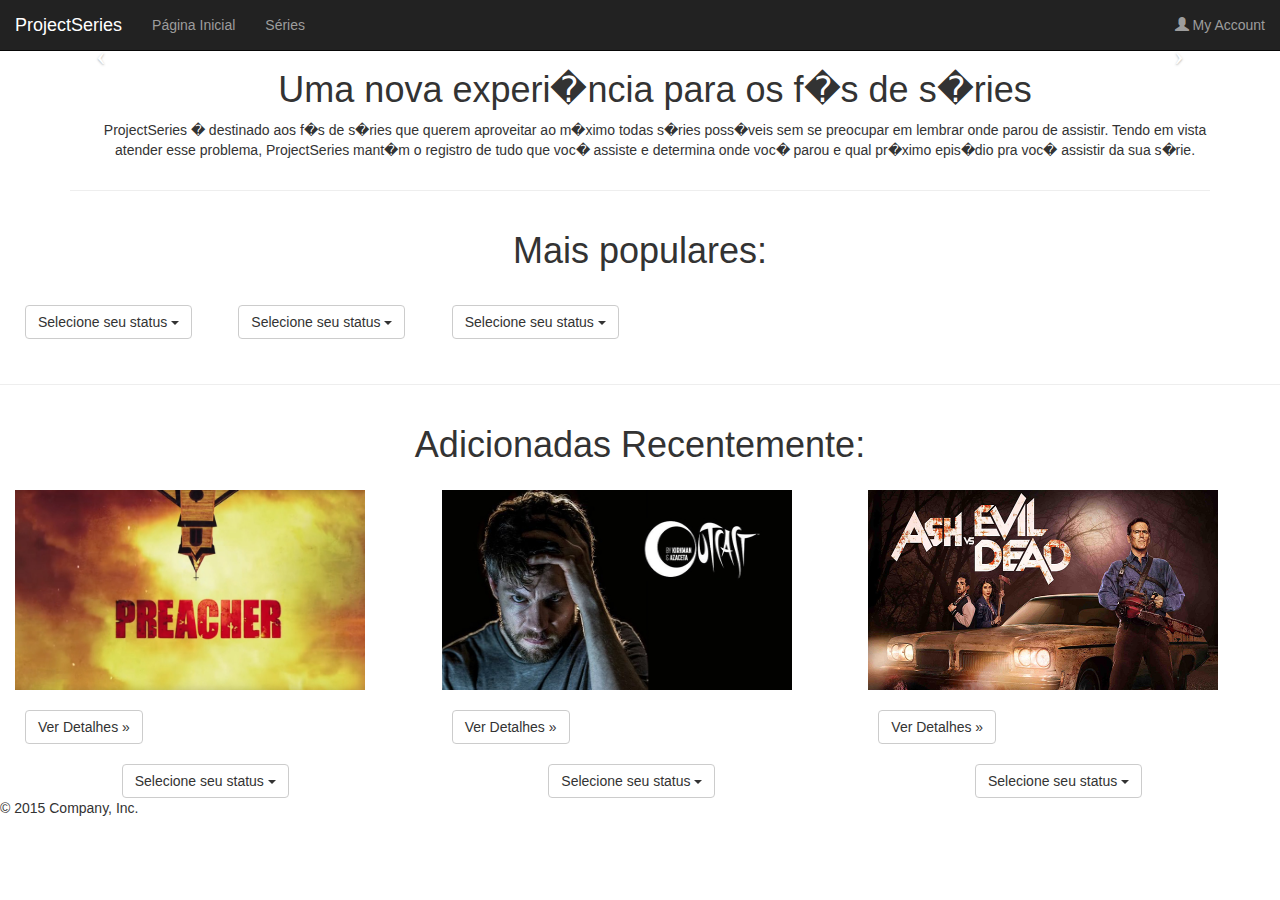
==== ProjectSeriesFront/index.html @ 45796d6a "update in project" ====
<!DOCTYPE html>
<html lang="en" ng-app="ProjectSeries">
<head>
    <meta charset="utf-8">
    <meta http-equiv="X-UA-Compatible" content="IE=edge">
    <meta name="viewport" content="width=device-width, initial-scale=1">
    <!-- The above 3 meta tags *must* come first in the head; any other head content must come *after* these tags -->
    <meta name="description" content="">
    <meta name="author" content="">
    <link rel="icon" href="../../favicon.ico">

    <title>ProjectSeries</title>

    <!-- Bootstrap core CSS -->
    <link href="lib/bootstrap.min.css" rel="stylesheet">
    <link href="css/modern-business.css" rel="stylesheet">
    <link rel="stylesheet" type="text/css" href="lib/font-awesome.min.css">
    <script src="lib/angular.min.js"></script>
    <script src="js/app.js"></script>
	<script src="lib/angular-route.min.js"></script>
    <script src="js/Config/routeConfig.js"></script>
    <script src="js/Controller/principalCtrl.js"></script>
    <script src="js/Controller/listSeriesCtrl.js"></script>
    <script src="js/Controller/seriesCtrl.js"></script>
    <script src="js/Controller/statusSeriesCtrl.js"></script>
    <script src="js/Services/listSeriesAPIService.js"></script>

    <style>
        #homeseries{
            padding: 15px;
        }
        #div1 {
            overflow:hidden;
            text-overflow:ellipsis;
        }
        #block1 {
            padding: 10px;
            float: left;
        }
        #block2 {
            width: 290px;
            float: right;
        }
    </style>
</head>

<body>
<div ng-include="'view/components/navbar.html'"></div>

<div ng-view></div>

</body>
</html>
---- ProjectSeriesFront/css/modern-business.css ----
/*!
 * Start Bootstrap - Modern Business HTML Template (http://startbootstrap.com)
 * Code licensed under the Apache License v2.0.
 * For details, see http://www.apache.org/licenses/LICENSE-2.0.
 */

/* Global Styles */

html,
body {
    height: 100%;
}

body {
    padding-top: 50px; /* Required padding for .navbar-fixed-top. Remove if using .navbar-static-top. Change if height of navigation changes. */
}

.img-portfolio {
    margin-bottom: 30px;
}

.img-hover:hover {
    opacity: 0.8;
}

/* Home Page Carousel */

header.carousel {
    height: 50%;
}

header.carousel .item,
header.carousel .item.active,
header.carousel .carousel-inner {
    height: 100%;
}

header.carousel .fill {
    width: 100%;
    height: 100%;
    background-position: center;
    background-size: cover;
}

/* 404 Page Styles */

.error-404 {
    font-size: 100px;
}

/* Pricing Page Styles */

.price {
    display: block;
    font-size: 50px;
    line-height: 50px;
}

.price sup {
    top: -20px;
    left: 2px;
    font-size: 20px;
}

.period {
    display: block;
    font-style: italic;
}

/* Footer Styles */

footer {
    margin: 50px 0;
}

/* Responsive Styles */

@media(max-width:991px) {
    .customer-img,
    .img-related {
        margin-bottom: 30px;
    }
}

@media(max-width:767px) {
    .img-portfolio {
        margin-bottom: 15px;
    }

    header.carousel .carousel {
        height: 70%;
    }
}
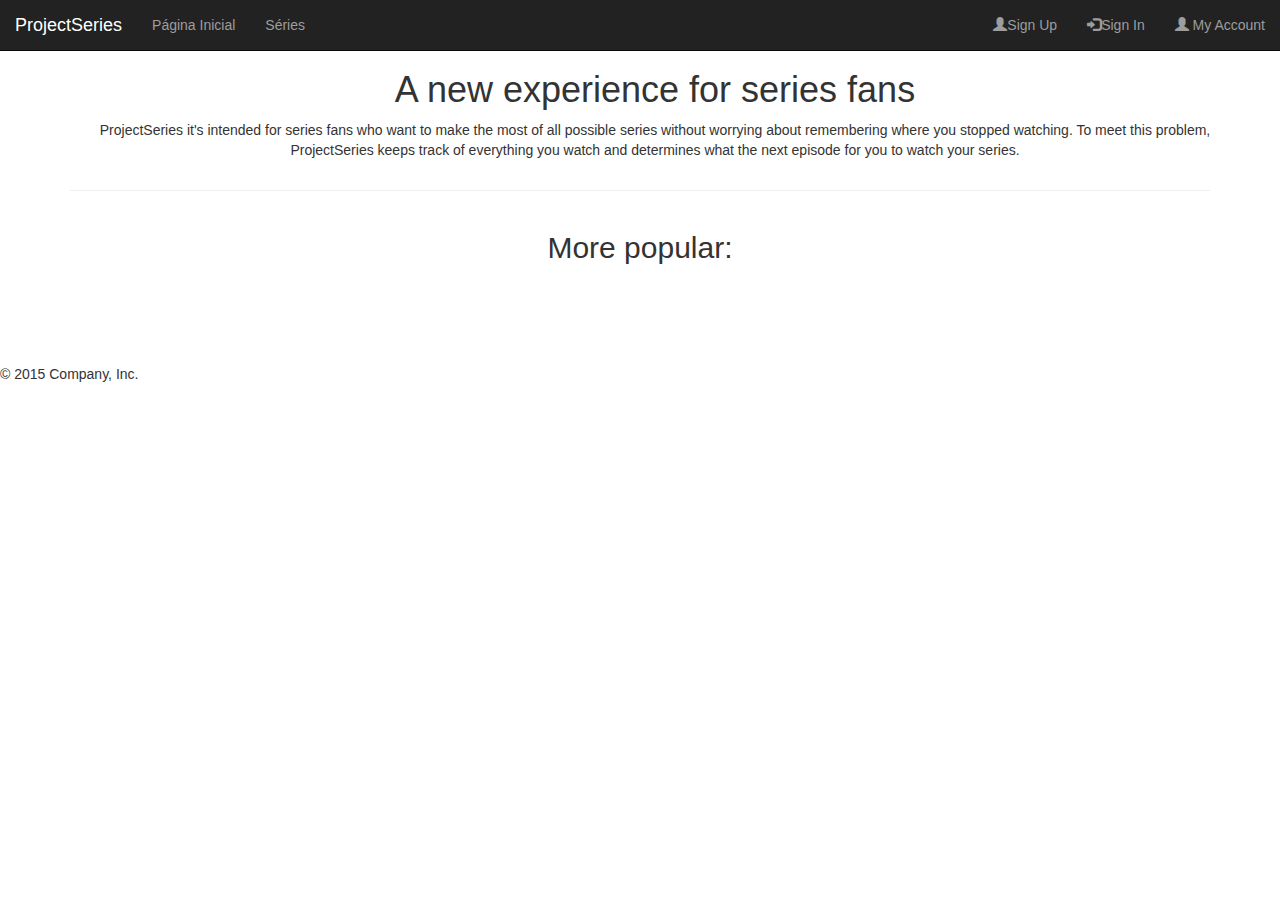
==== commit 96b180a4: "update in project" ====
--- a/ProjectSeriesFront/index.html
+++ b/ProjectSeriesFront/index.html
@@ -23,7 +23,13 @@
     <script src="js/Controller/listSeriesCtrl.js"></script>
     <script src="js/Controller/seriesCtrl.js"></script>
     <script src="js/Controller/statusSeriesCtrl.js"></script>
+    <script src="js/Controller/userCtrl.js"></script>
+    <script src="js/Controller/signUpPageCtrl.js"></script>
     <script src="js/Services/listSeriesAPIService.js"></script>
+    <script src="js/Services/seriesAPIService.js"></script>
+    <script src="js/Values/configValue.js"></script>
+    <script src="lib/bootstrap.min.js"></script>
+    <script src="lib/jquery.min.js"></script>
 
     <style>
         #homeseries{
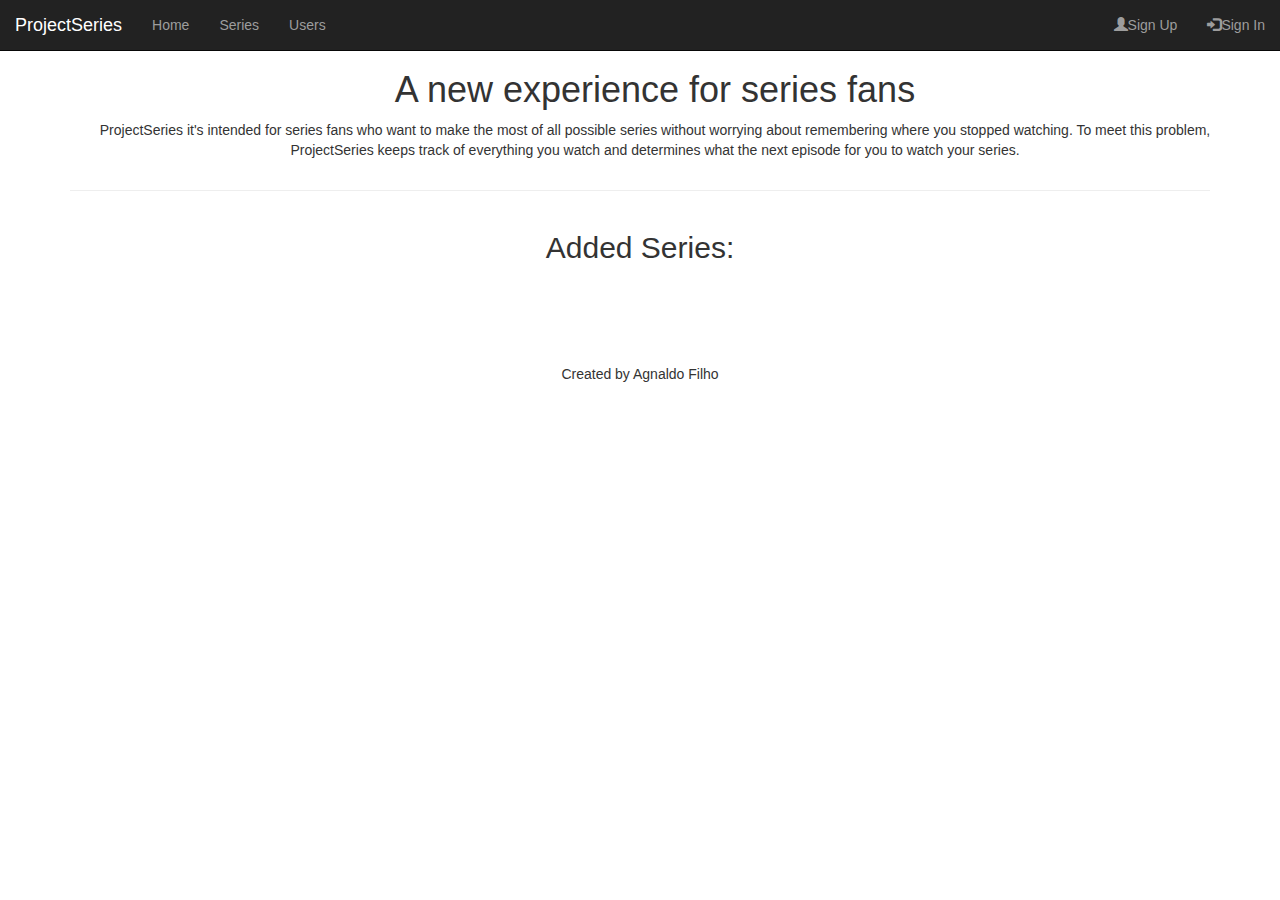
==== commit 885b0783: "update in projectseries" ====
--- a/ProjectSeriesFront/index.html
+++ b/ProjectSeriesFront/index.html
@@ -17,18 +17,22 @@
     <link rel="stylesheet" type="text/css" href="lib/font-awesome.min.css">
     <script src="lib/angular.min.js"></script>
     <script src="js/app.js"></script>
-	<script src="lib/angular-route.min.js"></script>
+    <script src="lib/angular-route.min.js"></script>
     <script src="js/Config/routeConfig.js"></script>
     <script src="js/Controller/principalCtrl.js"></script>
     <script src="js/Controller/listSeriesCtrl.js"></script>
     <script src="js/Controller/seriesCtrl.js"></script>
-    <script src="js/Controller/statusSeriesCtrl.js"></script>
+    <script src="js/Controller/listUsuariosCtrl.js"></script>
     <script src="js/Controller/userCtrl.js"></script>
     <script src="js/Controller/signUpPageCtrl.js"></script>
+    <script src="js/Controller/signInPageCtrl.js"></script>
+    <script type="text/javascript" src="js/Controller/atualizaPerfilCtrl.js"></script>
     <script src="js/Services/listSeriesAPIService.js"></script>
     <script src="js/Services/seriesAPIService.js"></script>
+    <script src="js/Services/listUsuariosAPIService.js"></script>
+    <script src="js/Services/usuarioAPIService.js"></script>
     <script src="js/Values/configValue.js"></script>
-    <script src="lib/bootstrap.min.js"></script>
+    <!--<script src="lib/bootstrap.min.js"></script>-->
     <script src="lib/jquery.min.js"></script>
 
     <style>
@@ -51,9 +55,9 @@
 </head>
 
 <body>
-<div ng-include="'view/components/navbar.html'"></div>
+    <div ng-include="'view/components/navbar.html'"></div>
 
-<div ng-view></div>
+    <div ng-view></div>
 
 </body>
 </html>
